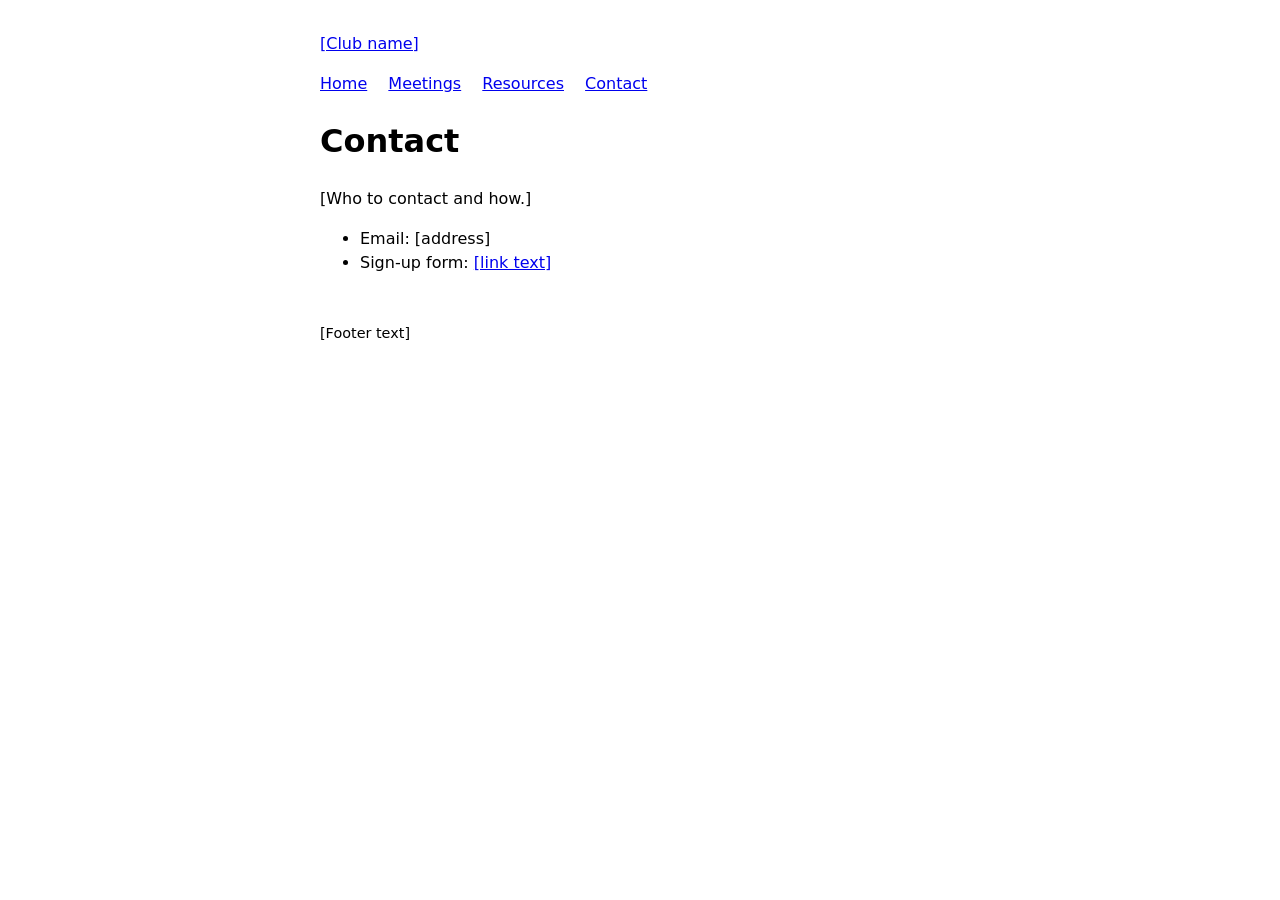
==== contact.html @ d77f1522 "Add site scaffold and poster page" ====
<!doctype html>
<html lang="en">
<head>
  <meta charset="utf-8">
  <meta name="viewport" content="width=device-width, initial-scale=1">
  <title>Contact | [Club name]</title>
  <link rel="stylesheet" href="style.css">
</head>
<body>
  <header>
    <p><a href="index.html">[Club name]</a></p>
    <nav>
      <a href="index.html">Home</a>
      <a href="events.html">Meetings</a>
      <a href="resources.html">Resources</a>
      <a href="contact.html">Contact</a>
    </nav>
  </header>

  <main>
    <h1>Contact</h1>

    <p>[Who to contact and how.]</p>
    <ul>
      <li>Email: [address]</li>
      <li>Sign-up form: <a href="[signup form link]">[link text]</a></li>
    </ul>
  </main>

  <footer>
    <p>[Footer text]</p>
  </footer>
</body>
</html>
---- style.css ----
/* Minimal base styles. Replace freely; this is only here so pages are readable. */

body {
  max-width: 40rem;
  margin: 0 auto;
  padding: 1rem;
  font-family: system-ui, sans-serif;
  line-height: 1.5;
}

nav a {
  margin-right: 1rem;
}

footer {
  margin-top: 3rem;
  font-size: 0.9rem;
}
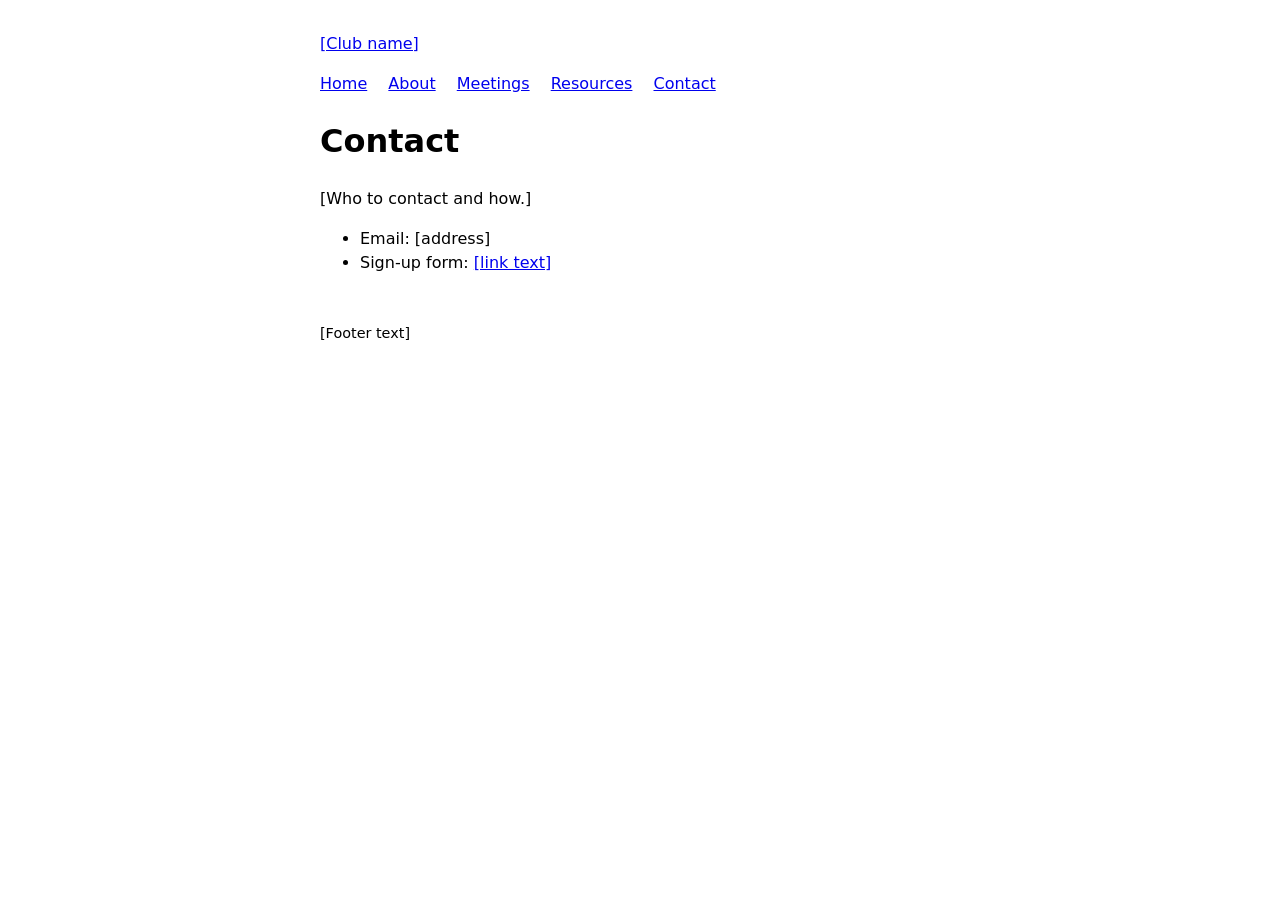
==== commit 8ac6c936: "Make poster the homepage" ====
--- a/contact.html
+++ b/contact.html
@@ -11,6 +11,7 @@
     <p><a href="index.html">[Club name]</a></p>
     <nav>
       <a href="index.html">Home</a>
+      <a href="about.html">About</a>
       <a href="events.html">Meetings</a>
       <a href="resources.html">Resources</a>
       <a href="contact.html">Contact</a>
